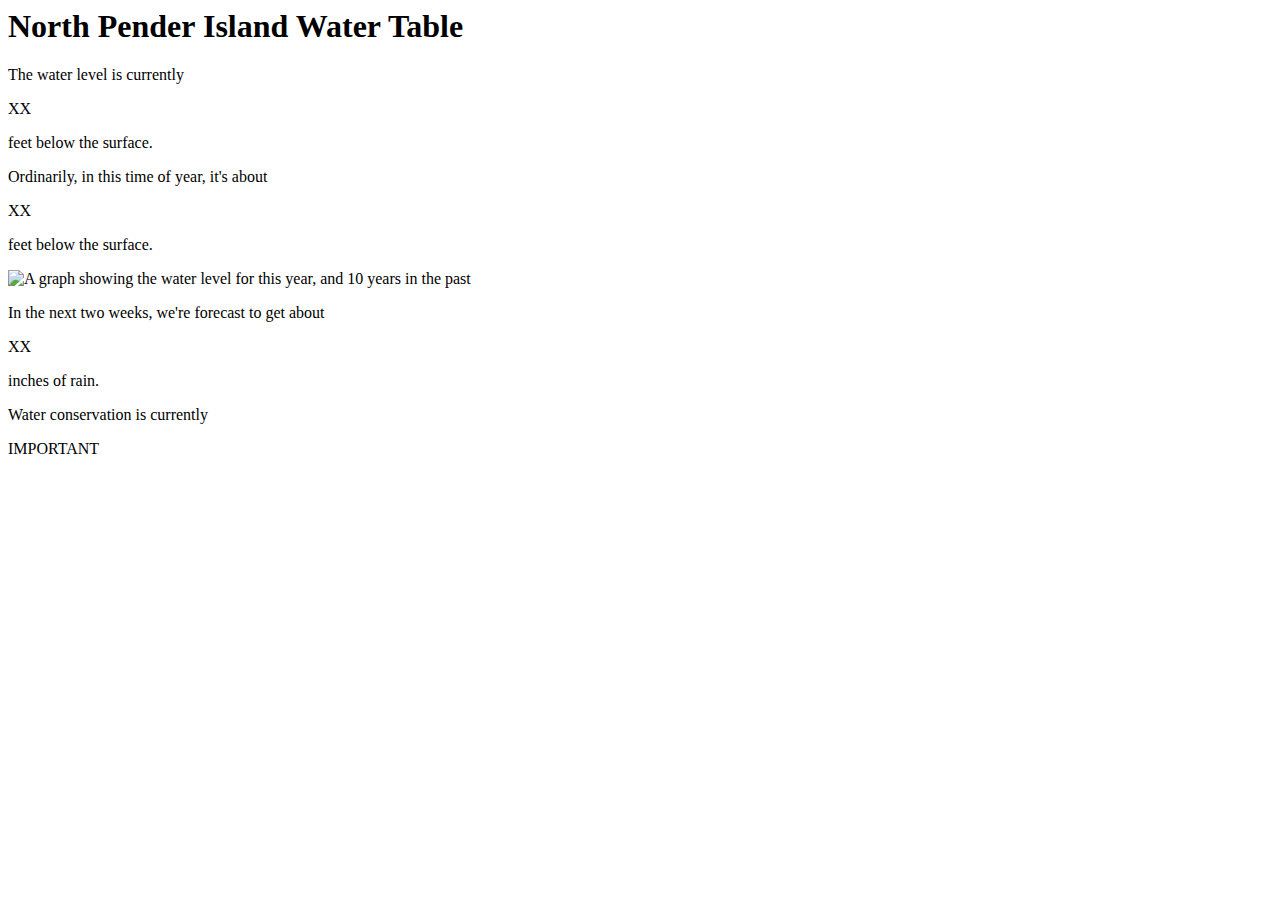
==== index.html @ c9af9173 "center img, use svg" ====
<html lang="en">
<head>
    <meta charset="UTF-8">
    <meta http-equiv="X-UA-Compatible" content="IE=edge">
    <meta name="viewport" content="width=device-width, initial-scale=1.0">
    <title>Watertable</title>
    <link rel='stylesheet' href='style.css'>
    <style>
        @import url('https://fonts.googleapis.com/css2?family=Lexend&display=swap');
        </style> 
</head>
<body>
    <h1>North Pender Island Water Table</h1>
    <div class="summary">
        <p class="left-col">The water level is currently</p>
        <p id="water-level" class="dyn-important">XX</p>
        <p class="right-col">feet below the surface.</p>
        <p class="left-col">Ordinarily, in <span class="rough-time">this time of year</span>, it's about</p>
        <p id="historical-water-level" class="dyn-important">XX</p>
        <p class="right-col">feet below the surface.</p>
    </div>
    <div class="graph-wrapper">
        <img src="/output.svg" alt="A graph showing the water level for this year, and 10 years in the past">
        <p style="display:none">Time range: 2010 - 2021<br>
            Smoothing: 48 hours<br>
            AI prediction: no<br>
            Last updated: 30 minutes ago</p>
    </div>
    <div class="future">
        <p class="left-col">In the next two weeks, we're forecast to get about</p>
        <p id="future-rain" class="dyn-important">XX</p>
        <p class="right-col">inches of rain.</p>
        <p class="left-col">Water conservation is currently</p>
        <p id="importance" class="dyn-important">IMPORTANT</p>
    </div>
</body>
</html>
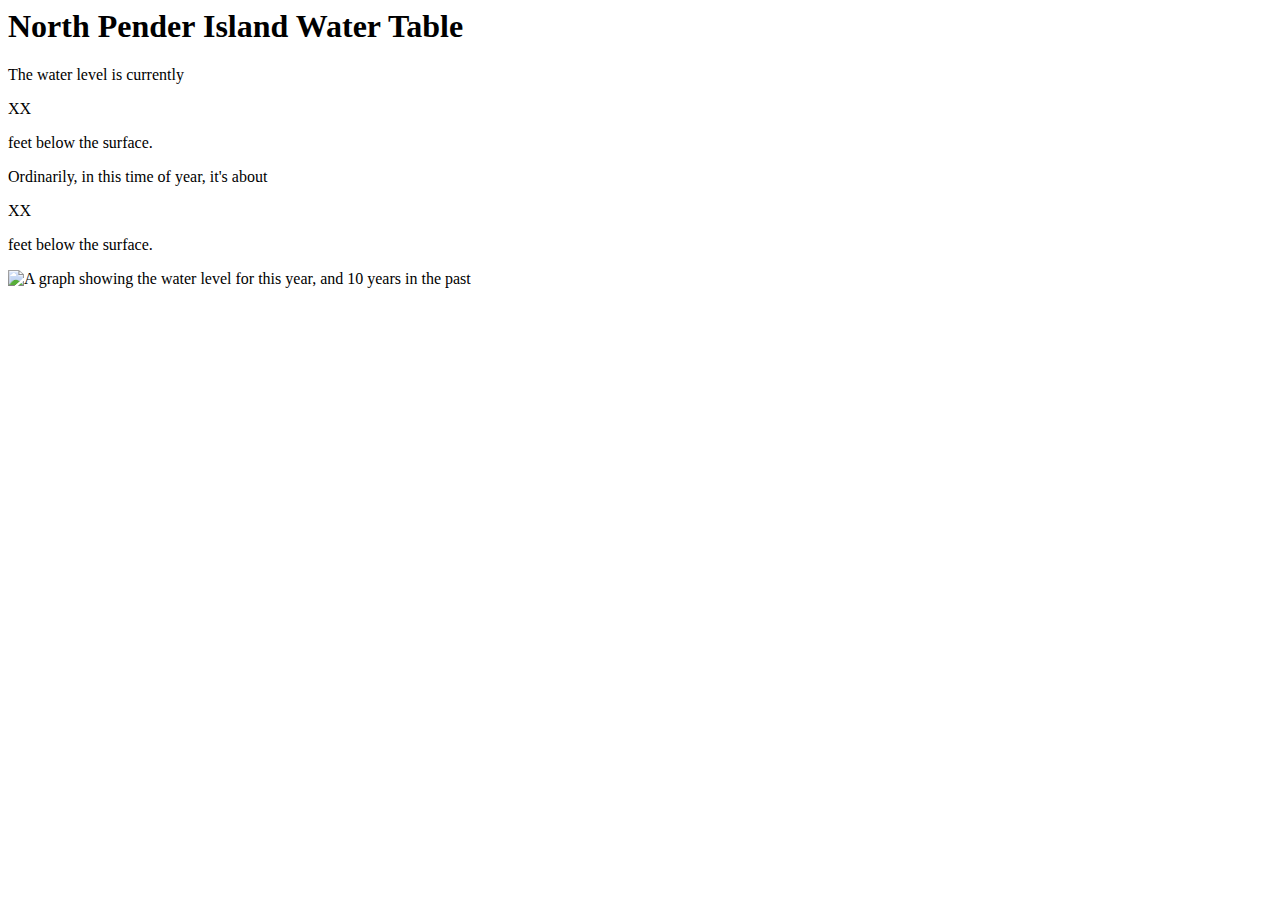
==== commit 936927da: "change style, fix units" ====
--- a/index.html
+++ b/index.html
@@ -26,7 +26,7 @@
             AI prediction: no<br>
             Last updated: 30 minutes ago</p>
     </div>
-    <div class="future">
+    <div class="future" style="display:none;">
         <p class="left-col">In the next two weeks, we're forecast to get about</p>
         <p id="future-rain" class="dyn-important">XX</p>
         <p class="right-col">inches of rain.</p>
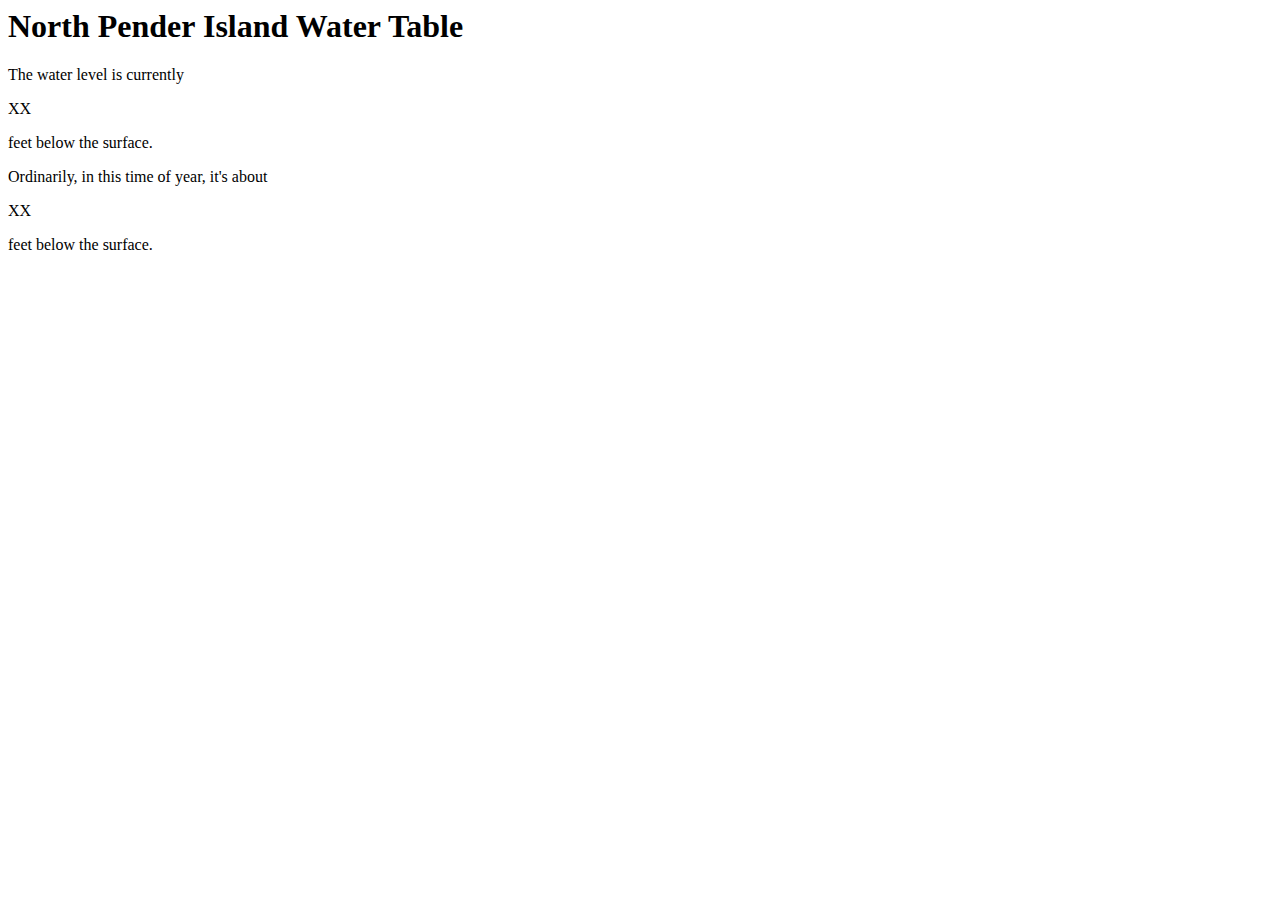
==== commit 4451018b: "Stitch it all together" ====
--- a/index.html
+++ b/index.html
@@ -1,14 +1,17 @@
 <html lang="en">
+
 <head>
     <meta charset="UTF-8">
     <meta http-equiv="X-UA-Compatible" content="IE=edge">
     <meta name="viewport" content="width=device-width, initial-scale=1.0">
     <title>Watertable</title>
     <link rel='stylesheet' href='style.css'>
+    <script src="/script.js" defer></script>
     <style>
         @import url('https://fonts.googleapis.com/css2?family=Lexend&display=swap');
-        </style> 
+    </style>
 </head>
+
 <body>
     <h1>North Pender Island Water Table</h1>
     <div class="summary">
@@ -20,7 +23,12 @@
         <p class="right-col">feet below the surface.</p>
     </div>
     <div class="graph-wrapper">
-        <img src="/output.svg" alt="A graph showing the water level for this year, and 10 years in the past">
+        <object id="large" type="image/svg+xml" data="/output.svg"
+            alt="A graph showing the water level for this year, and 10 years in the past"
+            onload="largeGraphLoad()"></object>
+        <object id="small" type="image/svg+xml" data="/output_small.svg"
+            alt="A graph showing the water level for this year, and 10 years in the past"
+            onload="smallGraphLoad()"></object>
         <p style="display:none">Time range: 2010 - 2021<br>
             Smoothing: 48 hours<br>
             AI prediction: no<br>
@@ -34,4 +42,5 @@
         <p id="importance" class="dyn-important">IMPORTANT</p>
     </div>
 </body>
-</html>
+
+</html>